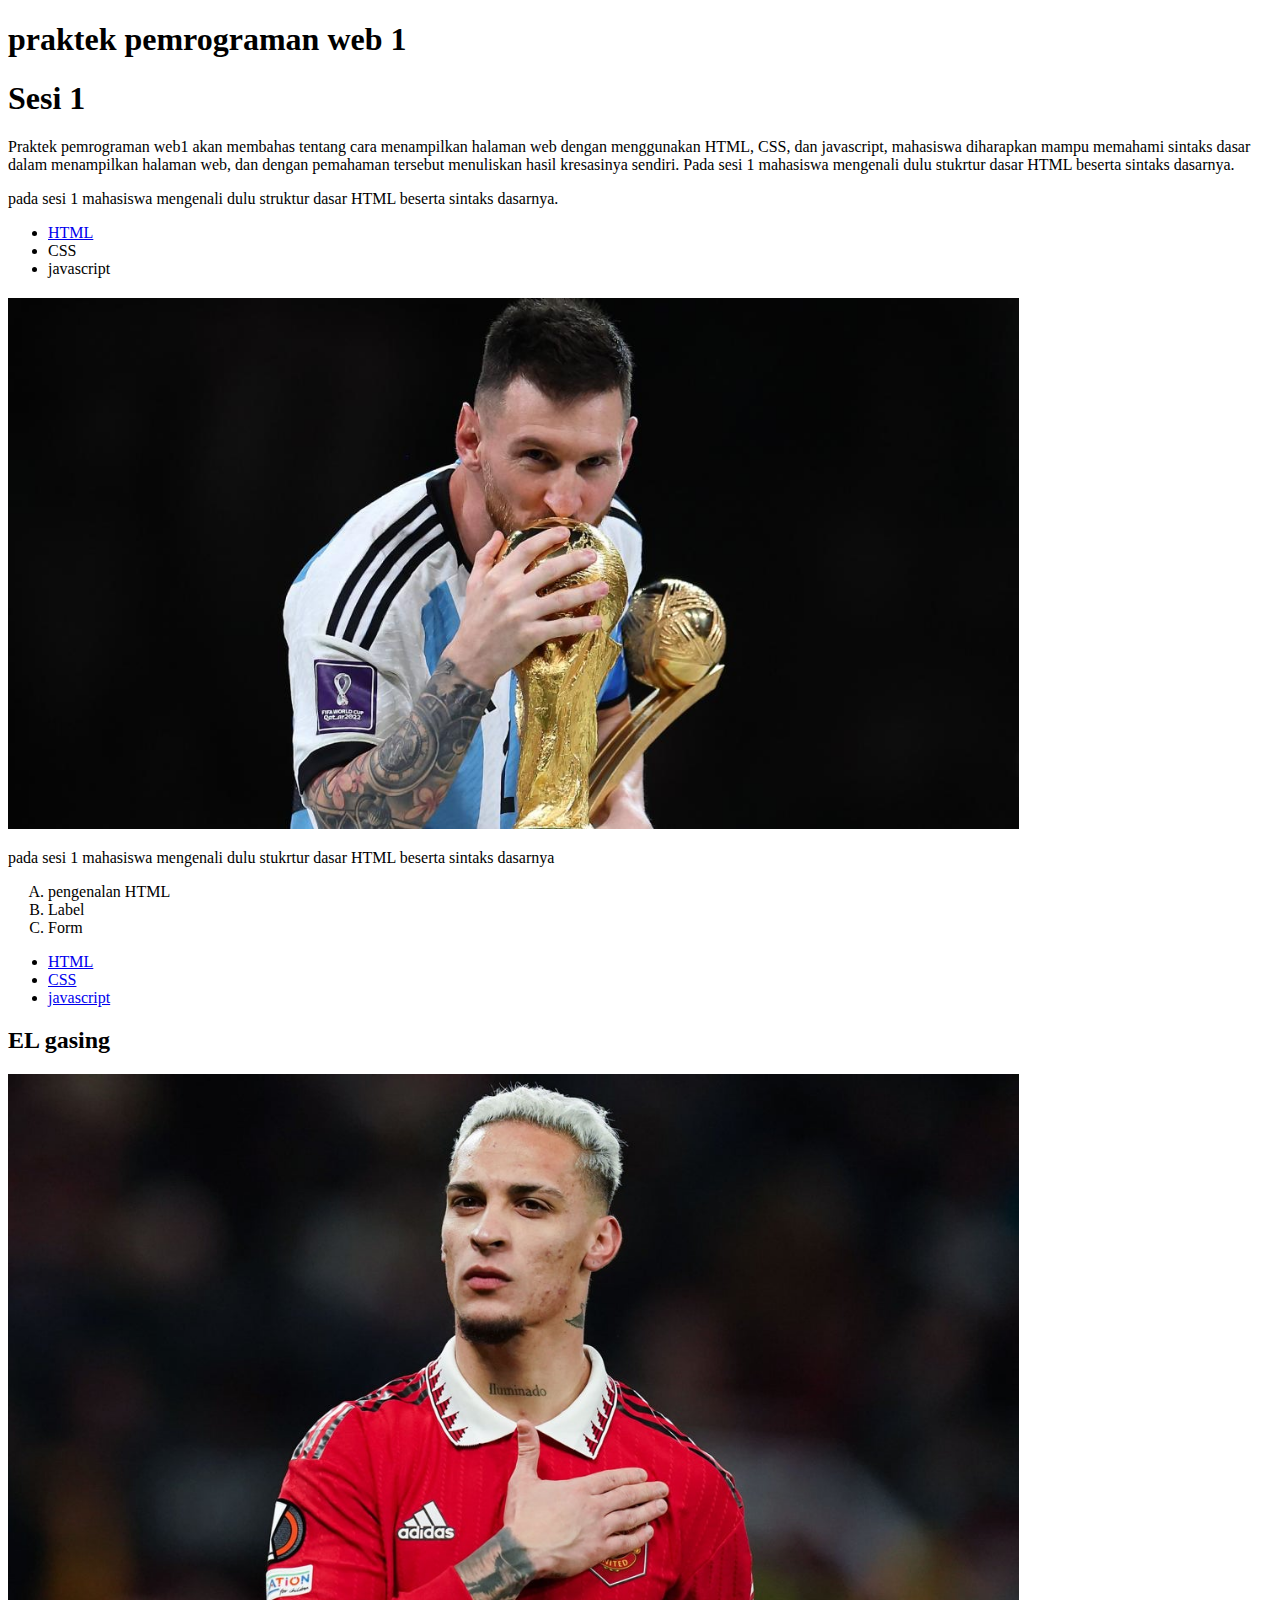
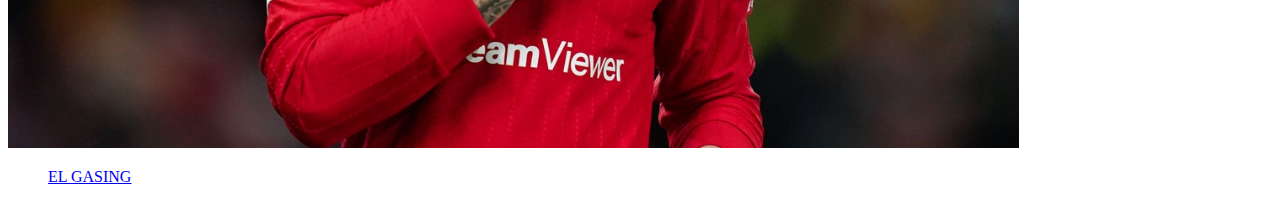
==== sesi1/sesi1/index.html @ 79077358 "Add files via upload" ====
<!DOCTYPE html>
<html lang="en">
  <head>
    <meta charset="UTF-8" />
    <meta name="viewport" content="width=device-width, initial-scale=1.0" />
    <title>Document</title>
  </head>
  <body>
    <h1>praktek pemrograman web 1</h1>
    <h1>Sesi 1</h1>
    <p>
      Praktek pemrograman web1 akan membahas tentang cara menampilkan halaman
      web dengan menggunakan HTML, CSS, dan javascript, mahasiswa diharapkan
      mampu memahami sintaks dasar dalam menampilkan halaman web, dan dengan
      pemahaman tersebut menuliskan hasil kresasinya sendiri. Pada sesi 1
      mahasiswa mengenali dulu stukrtur dasar HTML beserta sintaks dasarnya.
    </p>

    <p>
      pada sesi 1 mahasiswa mengenali dulu struktur dasar HTML beserta sintaks
      dasarnya.
    </p>

    <ul>
      <li><a href="#messi tato" title>HTML</a></li>
      <li><a href="messi tato.jpg"></a>CSS</li>
      <li>javascript</li>
    </ul>

    <h2 id="ht"></h2>
    <img src="messi tato.jpg" alt="EL GASING" width="80%" />

    <p>
      pada sesi 1 mahasiswa mengenali dulu stukrtur dasar HTML beserta sintaks
      dasarnya
    </p>
    <ol type="A">
      <li>pengenalan HTML</li>
      <li>Label</li>
      <li>Form</li>
    </ol>

    <ul>
      <li><a href="#EL GASING" title>HTML</a></li>
      <li><a href="#css">CSS</a></li>
      <li><a href="#javascript">javascript</a></li>
    </ul>

    <h2 id="EL GASING">EL gasing</h2>
    <img src="el gasing.jpeg" alt="EL GASING" width="80%" />
    <ul>
      <a href="el gasing.jpeg" target="_blank">EL GASING</a>
    </ul>
  </body>
</html>
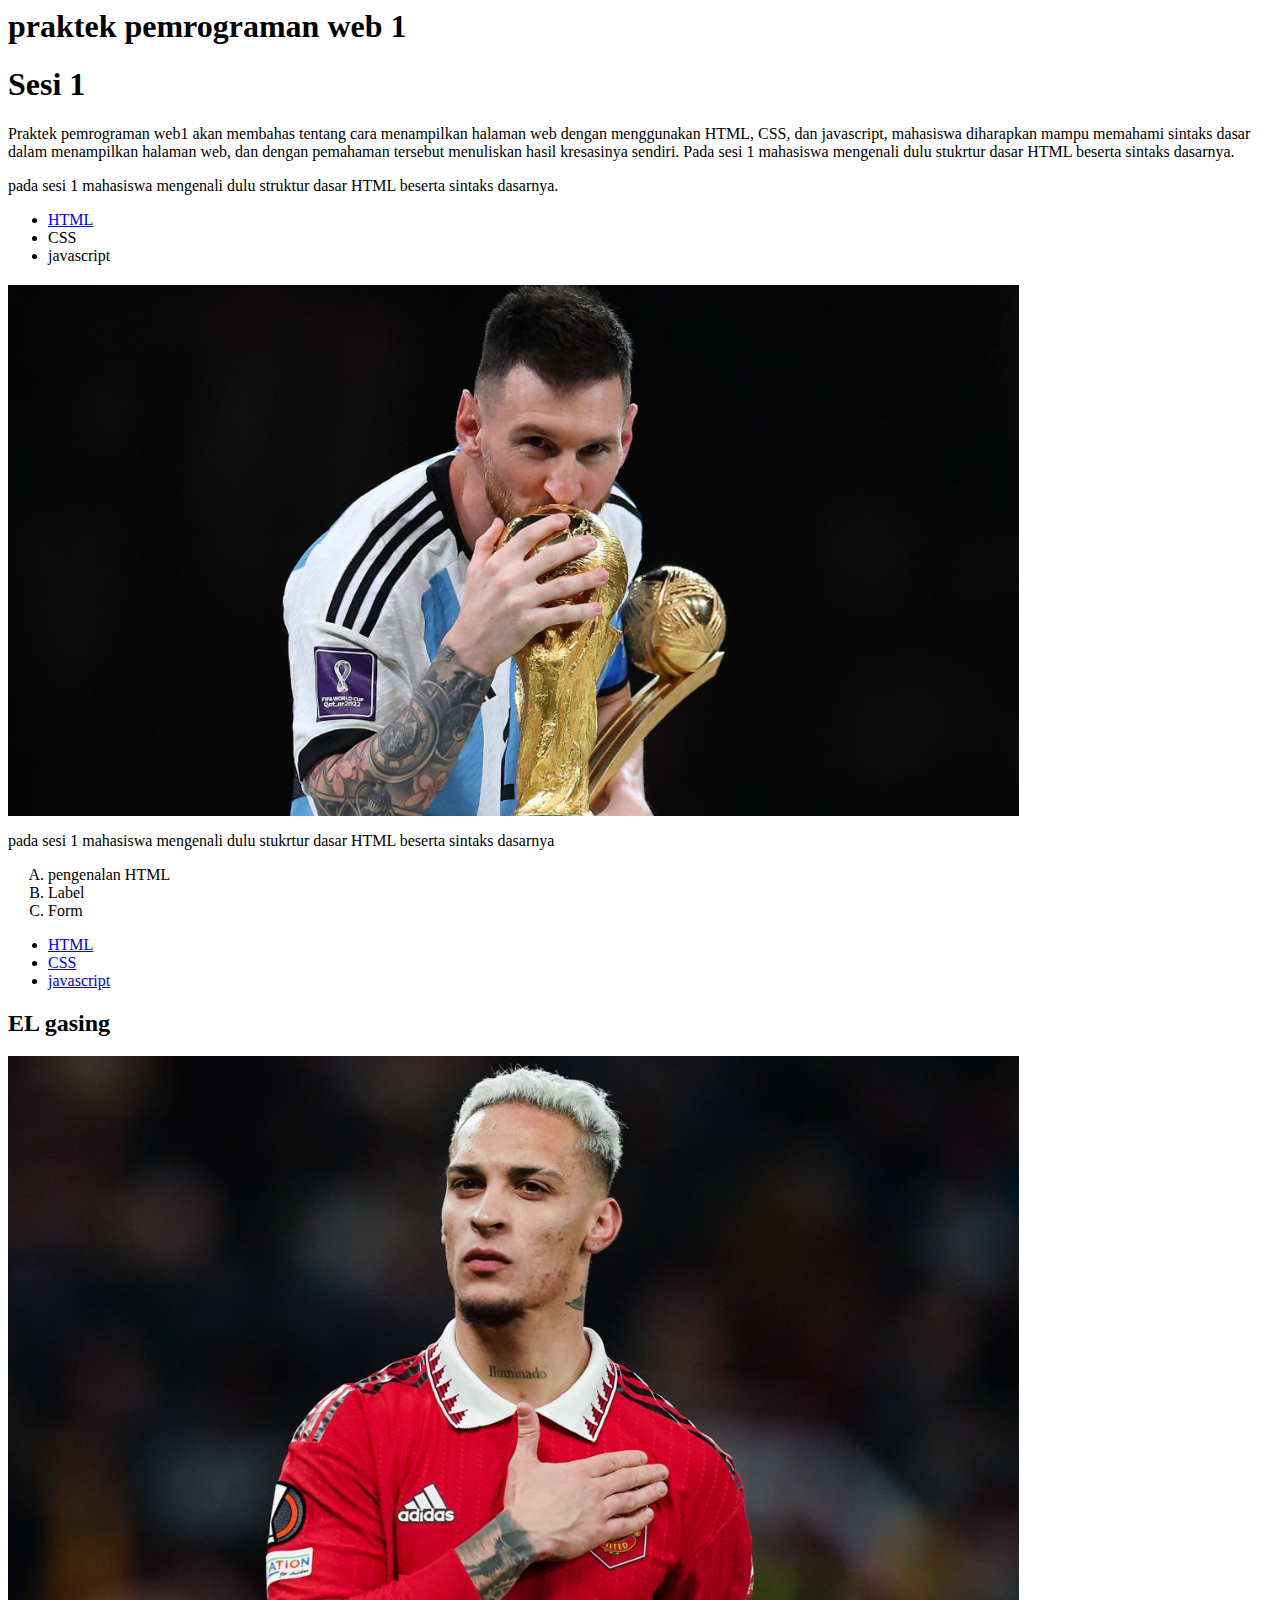
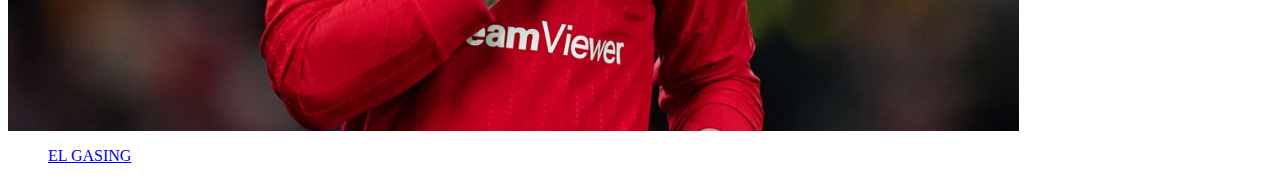
==== commit 15f38da6: "Update index.html" ====
--- a/sesi1/sesi1/index.html
+++ b/sesi1/sesi1/index.html
@@ -1,4 +1,4 @@
-<!DOCTYPE html>
+<DOCTYPE html>
 <html lang="en">
   <head>
     <meta charset="UTF-8" />
